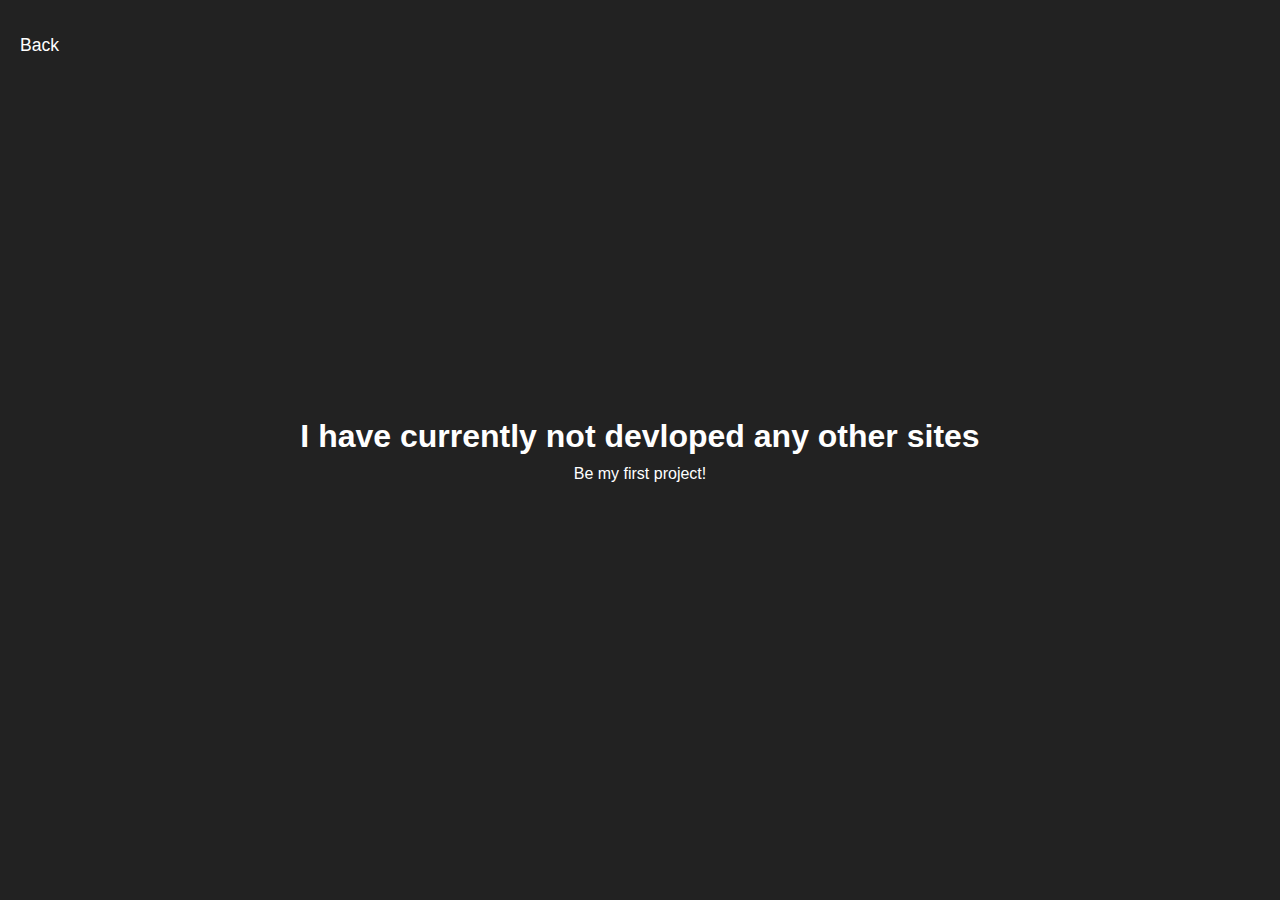
==== projects/index.html @ 6f7385b4 "Add files via upload" ====
<!DOCTYPE html>
<html lang="en">
<head>
    <meta charset="UTF-8">
    <meta http-equiv="X-UA-Compatible" content="IE=edge">
    <meta name="viewport" content="width=device-width, initial-scale=1.0">
    <link rel="stylesheet" href="./ProjectsStyle.css">
    <title>Projects</title>
</head>
<body>
    <nav>
        <a href="../index.html"><p class="back">Back</p></a>
    </nav>
    <div class="page">
        <h1>I have currently not devloped any other sites</h1>
        <p>Be my first project!</p>
    </div>
</body>
</html>
---- projects/ProjectsStyle.css ----
* {
    margin: 0;
    padding: 0;
    font-family: 'Poppins',sans-serif;
}

nav {
    height: 10vh;
    width: 100%;
    z-index: 1;
    background-color: #222;
    display: flex;
    justify-content: flex-start;
    align-items: center;
}

.back {
    font-size: 1.1rem;
    margin-left: 20px;
    color: white;
}

nav a {
    text-decoration: none;
}

.page {
    height: 100vh;
    width: 100%;
    background-color: #222;
    color: white;
    display: flex;
    flex-direction: column;
    justify-content: center;
    align-items: center;
    text-align: center;
    margin-top: -10vh;
}

.page p {
    margin-top: 10px;
}
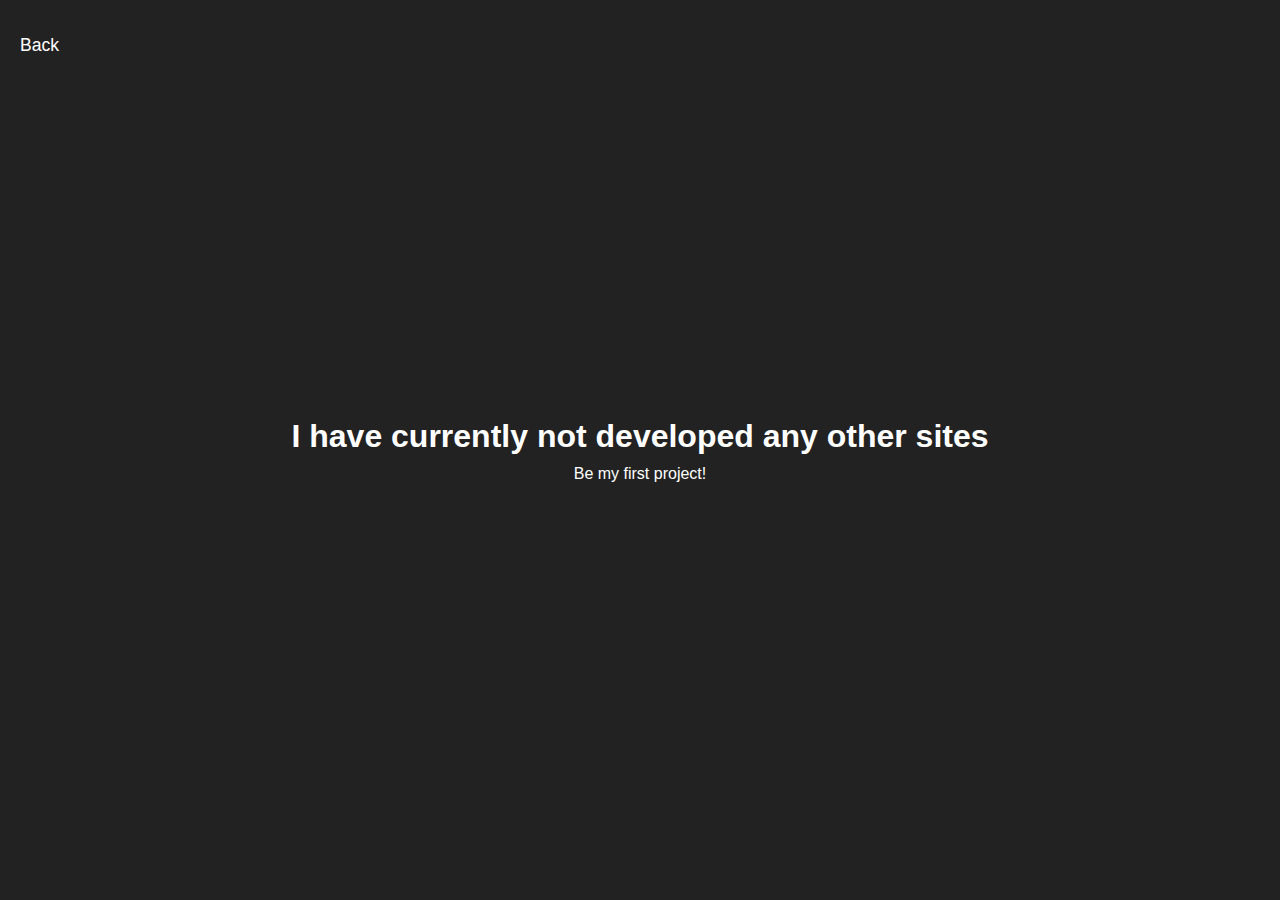
==== commit f357092f: "Update index.html" ====
--- a/projects/index.html
+++ b/projects/index.html
@@ -12,8 +12,8 @@
         <a href="../index.html"><p class="back">Back</p></a>
     </nav>
     <div class="page">
-        <h1>I have currently not devloped any other sites</h1>
+        <h1>I have currently not developed any other sites</h1>
         <p>Be my first project!</p>
     </div>
 </body>
-</html>+</html>
